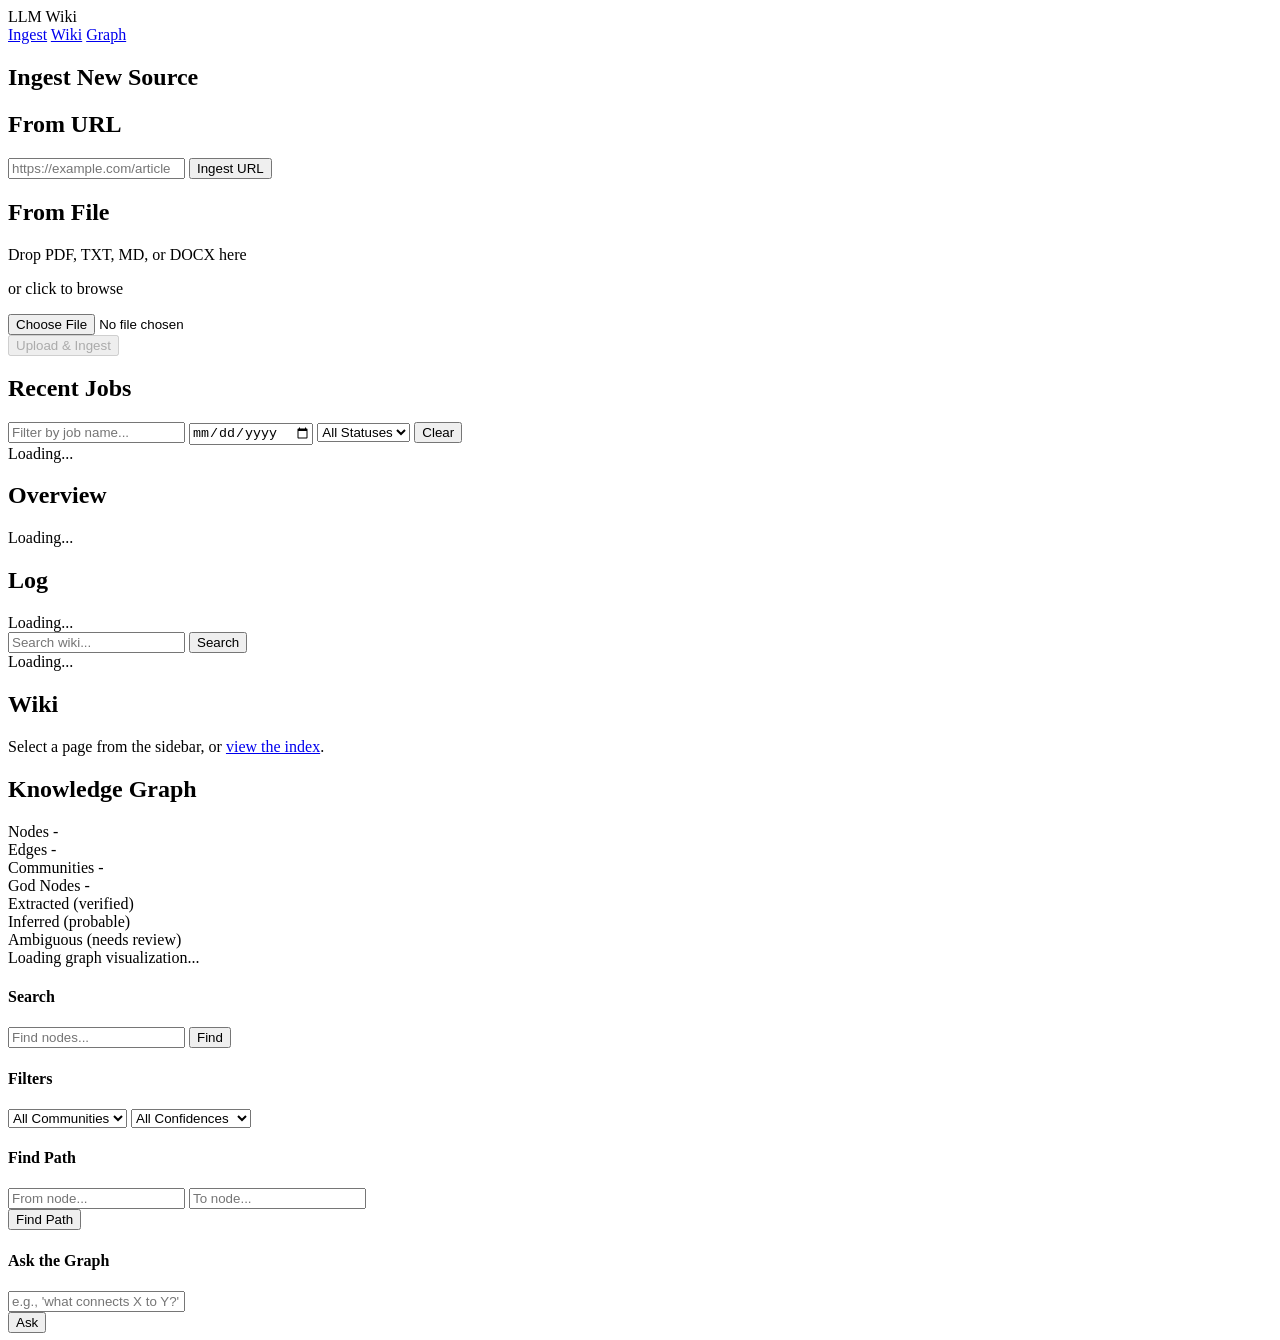
==== frontend/index.html @ 1293027c "Initial commit: LLM Wiki system FastAPI backend + vanilla JS frontend for the Karpathy LLM Wiki patt" ====
<!DOCTYPE html>
<html lang="en">
<head>
  <meta charset="UTF-8">
  <meta name="viewport" content="width=device-width, initial-scale=1.0">
  <title>LLM Wiki</title>
  <link rel="stylesheet" href="/static/css/style.css?v=4">
  <link rel="stylesheet" href="/static/css/graph.css?v=2">
  <script src="https://d3js.org/d3.v7.min.js"></script>
</head>
<body>
  <nav class="navbar">
    <div class="nav-brand">LLM Wiki</div>
    <div class="nav-links">
      <a href="/" class="nav-link active" data-page="ingest">Ingest</a>
      <a href="/wiki/" class="nav-link" data-page="wiki">Wiki</a>
      <a href="/" class="nav-link" data-page="graph">Graph</a>
    </div>
  </nav>

  <main class="container">
    <!-- Ingest Page -->
    <section id="page-ingest" class="page">
      <h1>Ingest New Source</h1>

      <div class="card">
        <h2>From URL</h2>
        <form id="url-form">
          <input type="url" id="url-input" placeholder="https://example.com/article" required />
          <button type="submit">Ingest URL</button>
        </form>
        <div id="url-status" class="status"></div>
      </div>

      <div class="card">
        <h2>From File</h2>
        <div class="dropzone" id="dropzone">
          <p>Drop PDF, TXT, MD, or DOCX here</p>
          <p>or click to browse</p>
          <input type="file" id="file-input" accept=".pdf,.txt,.md,.docx" />
        </div>
        <button id="file-submit" disabled>Upload & Ingest</button>
        <div id="file-status" class="status"></div>
      </div>

      <div class="card">
        <h2>Recent Jobs</h2>
        <div class="job-filters">
          <input type="text" id="job-filter-name" placeholder="Filter by job name..." class="job-filter-input" />
          <input type="date" id="job-filter-date" class="job-filter-input" />
          <select id="job-filter-status" class="job-filter-select">
            <option value="">All Statuses</option>
            <option value="running">Running</option>
            <option value="done">Done</option>
            <option value="failed">Failed</option>
          </select>
          <button id="job-filter-clear" class="job-filter-btn">Clear</button>
        </div>
        <div id="recent-jobs">Loading...</div>
      </div>
    </section>

    <!-- Overview Page -->
    <section id="page-overview" class="page hidden">
      <h1>Overview</h1>
      <div id="overview-content" class="wiki-content">Loading...</div>
    </section>

    <!-- Log Page -->
    <section id="page-log" class="page hidden">
      <h1>Log</h1>
      <div id="log-content" class="wiki-content">Loading...</div>
      <div id="log-pagination" class="pagination"></div>
    </section>

    <!-- Wiki Browser Page -->
    <section id="page-wiki" class="page hidden">
      <div class="wiki-layout">
        <aside class="wiki-sidebar">
          <div class="wiki-search">
            <input type="text" id="wiki-search-input" placeholder="Search wiki..." />
            <button id="wiki-search-btn">Search</button>
          </div>
          <div id="wiki-search-results" class="wiki-search-results hidden"></div>
          <div id="wiki-tree" class="wiki-tree">Loading...</div>
        </aside>
        <div class="wiki-main">
          <nav id="wiki-breadcrumbs" class="wiki-breadcrumbs"></nav>
          <h1 id="wiki-title">Wiki</h1>
          <div id="wiki-content" class="wiki-content">
            <p>Select a page from the sidebar, or <a href="/wiki/index">view the index</a>.</p>
          </div>
        </div>
      </div>
    </section>

    <!-- Graph Visualization Page -->
    <section id="page-graph" class="page hidden">
      <h1>Knowledge Graph</h1>

      <!-- Stats Bar -->
      <div class="graph-stats" id="graph-stats">
        <div class="graph-stat">
          <span class="graph-stat-label">Nodes</span>
          <span class="graph-stat-value" id="stat-nodes">-</span>
        </div>
        <div class="graph-stat">
          <span class="graph-stat-label">Edges</span>
          <span class="graph-stat-value" id="stat-edges">-</span>
        </div>
        <div class="graph-stat">
          <span class="graph-stat-label">Communities</span>
          <span class="graph-stat-value" id="stat-communities">-</span>
        </div>
        <div class="graph-stat">
          <span class="graph-stat-label">God Nodes</span>
          <span class="graph-stat-value" id="stat-god-nodes">-</span>
        </div>
      </div>

      <!-- Legend -->
      <div class="graph-legend">
        <div class="legend-item">
          <span class="legend-color extracted"></span>
          <span>Extracted (verified)</span>
        </div>
        <div class="legend-item">
          <span class="legend-color inferred"></span>
          <span>Inferred (probable)</span>
        </div>
        <div class="legend-item">
          <span class="legend-color ambiguous"></span>
          <span>Ambiguous (needs review)</span>
        </div>
      </div>

      <div class="graph-layout">
        <!-- Graph Visualization -->
        <div class="graph-viz-container">
          <div id="graph-viz">
            <div class="loading">Loading graph visualization...</div>
          </div>
        </div>

        <!-- Sidebar Controls -->
        <div class="graph-sidebar">
          <!-- Search -->
          <div class="graph-controls">
            <h4>Search</h4>
            <div class="graph-search-box">
              <input type="text" id="graph-search" placeholder="Find nodes...">
              <button id="graph-search-btn" class="action-btn">Find</button>
            </div>
          </div>

          <!-- Filters -->
          <div class="graph-controls">
            <h4>Filters</h4>
            <select id="community-filter" class="graph-select">
              <option value="">All Communities</option>
            </select>
            <select id="confidence-filter" class="graph-select">
              <option value="">All Confidences</option>
              <option value="EXTRACTED">Extracted Only</option>
              <option value="INFERRED">Inferred Only</option>
              <option value="AMBIGUOUS">Ambiguous Only</option>
            </select>
          </div>

          <!-- Path Finding -->
          <div class="graph-controls">
            <h4>Find Path</h4>
            <div class="path-inputs">
              <input type="text" id="path-from" placeholder="From node...">
              <input type="text" id="path-to" placeholder="To node...">
            </div>
            <button id="path-button" class="action-btn">
              Find Path
            </button>
            <div id="path-result" class="path-result"></div>
          </div>

          <!-- Natural Language Query -->
          <div class="graph-controls">
            <h4>Ask the Graph</h4>
            <div class="graph-query-box">
              <input type="text" id="graph-query" placeholder="e.g., 'what connects X to Y?'">
            </div>
            <button id="query-button" class="action-btn">Ask</button>
            <div id="query-result" class="query-result"></div>
          </div>

          <!-- Node Details -->
          <div id="graph-node-details"></div>
        </div>
      </div>
    </section>
  </main>

  <script src="/static/js/app.js?v=4"></script>
  <script src="/static/js/graph.js?v=2"></script>
</body>
</html>
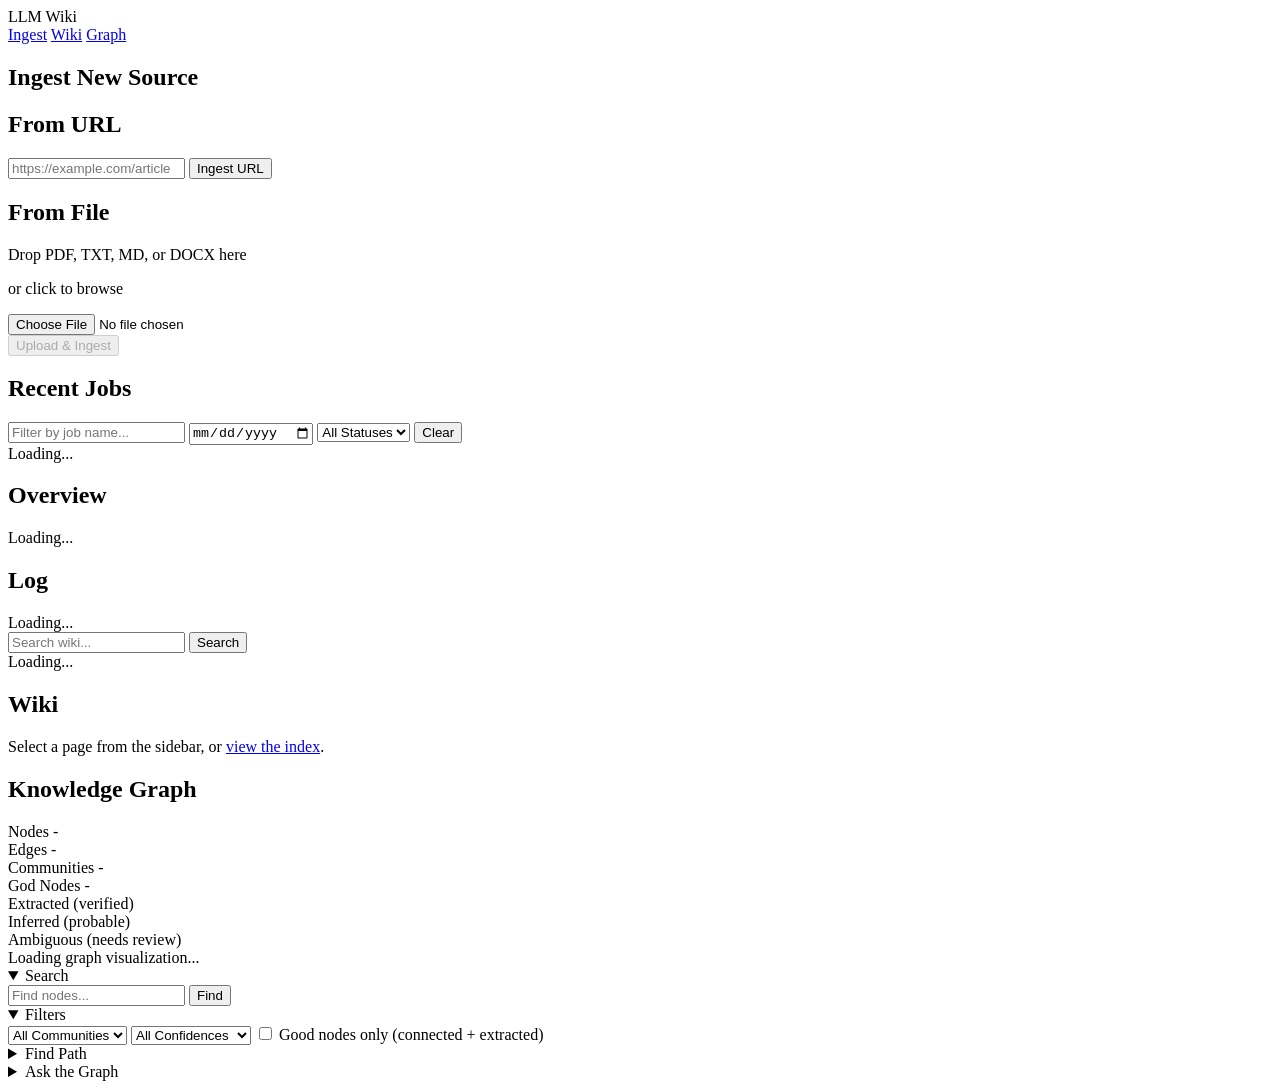
==== commit 2c3aaad9: "Graph sidebar improvements: collapsible panels, good-nodes filter, enhanced search - Sidebar section" ====
--- a/frontend/index.html
+++ b/frontend/index.html
@@ -4,8 +4,9 @@
   <meta charset="UTF-8">
   <meta name="viewport" content="width=device-width, initial-scale=1.0">
   <title>LLM Wiki</title>
-  <link rel="stylesheet" href="/static/css/style.css?v=4">
-  <link rel="stylesheet" href="/static/css/graph.css?v=2">
+  <link href="https://fonts.googleapis.com/css2?family=Inter:wght@300;400;500;600&family=JetBrains+Mono:wght@400;500&display=swap" rel="stylesheet">
+  <link rel="stylesheet" href="/static/css/style.css?v=5">
+  <link rel="stylesheet" href="/static/css/graph.css?v=3">
   <script src="https://d3js.org/d3.v7.min.js"></script>
 </head>
 <body>
@@ -142,53 +143,63 @@
           </div>
         </div>
 
-        <!-- Sidebar Controls -->
+        <!-- Sidebar -->
         <div class="graph-sidebar">
           <!-- Search -->
-          <div class="graph-controls">
-            <h4>Search</h4>
-            <div class="graph-search-box">
-              <input type="text" id="graph-search" placeholder="Find nodes...">
-              <button id="graph-search-btn" class="action-btn">Find</button>
-            </div>
-          </div>
+          <details class="graph-panel" open>
+            <summary class="graph-panel-summary">Search</summary>
+            <div class="graph-panel-body">
+              <div class="graph-search-box">
+                <input type="text" id="graph-search" placeholder="Find nodes...">
+                <button id="graph-search-btn" class="action-btn">Find</button>
+              </div>
+            </div>
+          </details>
 
           <!-- Filters -->
-          <div class="graph-controls">
-            <h4>Filters</h4>
-            <select id="community-filter" class="graph-select">
-              <option value="">All Communities</option>
-            </select>
-            <select id="confidence-filter" class="graph-select">
-              <option value="">All Confidences</option>
-              <option value="EXTRACTED">Extracted Only</option>
-              <option value="INFERRED">Inferred Only</option>
-              <option value="AMBIGUOUS">Ambiguous Only</option>
-            </select>
-          </div>
+          <details class="graph-panel" open>
+            <summary class="graph-panel-summary">Filters</summary>
+            <div class="graph-panel-body">
+              <select id="community-filter" class="graph-select">
+                <option value="">All Communities</option>
+              </select>
+              <select id="confidence-filter" class="graph-select">
+                <option value="">All Confidences</option>
+                <option value="EXTRACTED">Extracted Only</option>
+                <option value="INFERRED">Inferred Only</option>
+                <option value="AMBIGUOUS">Ambiguous Only</option>
+              </select>
+              <label class="good-only-check">
+                <input type="checkbox" id="good-nodes-only">
+                <span>Good nodes only (connected + extracted)</span>
+              </label>
+            </div>
+          </details>
 
           <!-- Path Finding -->
-          <div class="graph-controls">
-            <h4>Find Path</h4>
-            <div class="path-inputs">
-              <input type="text" id="path-from" placeholder="From node...">
-              <input type="text" id="path-to" placeholder="To node...">
-            </div>
-            <button id="path-button" class="action-btn">
-              Find Path
-            </button>
-            <div id="path-result" class="path-result"></div>
-          </div>
+          <details class="graph-panel">
+            <summary class="graph-panel-summary">Find Path</summary>
+            <div class="graph-panel-body">
+              <div class="path-inputs">
+                <input type="text" id="path-from" placeholder="From node...">
+                <input type="text" id="path-to" placeholder="To node...">
+              </div>
+              <button id="path-button" class="action-btn">Find Path</button>
+              <div id="path-result" class="path-result"></div>
+            </div>
+          </details>
 
           <!-- Natural Language Query -->
-          <div class="graph-controls">
-            <h4>Ask the Graph</h4>
-            <div class="graph-query-box">
-              <input type="text" id="graph-query" placeholder="e.g., 'what connects X to Y?'">
-            </div>
-            <button id="query-button" class="action-btn">Ask</button>
-            <div id="query-result" class="query-result"></div>
-          </div>
+          <details class="graph-panel">
+            <summary class="graph-panel-summary">Ask the Graph</summary>
+            <div class="graph-panel-body">
+              <div class="graph-query-box">
+                <input type="text" id="graph-query" placeholder="e.g., 'what connects X to Y?'">
+              </div>
+              <button id="query-button" class="action-btn">Ask</button>
+              <div id="query-result" class="query-result"></div>
+            </div>
+          </details>
 
           <!-- Node Details -->
           <div id="graph-node-details"></div>
@@ -197,7 +208,7 @@
     </section>
   </main>
 
-  <script src="/static/js/app.js?v=4"></script>
-  <script src="/static/js/graph.js?v=2"></script>
+  <script src="/static/js/app.js?v=5"></script>
+  <script src="/static/js/graph.js?v=3"></script>
 </body>
 </html>
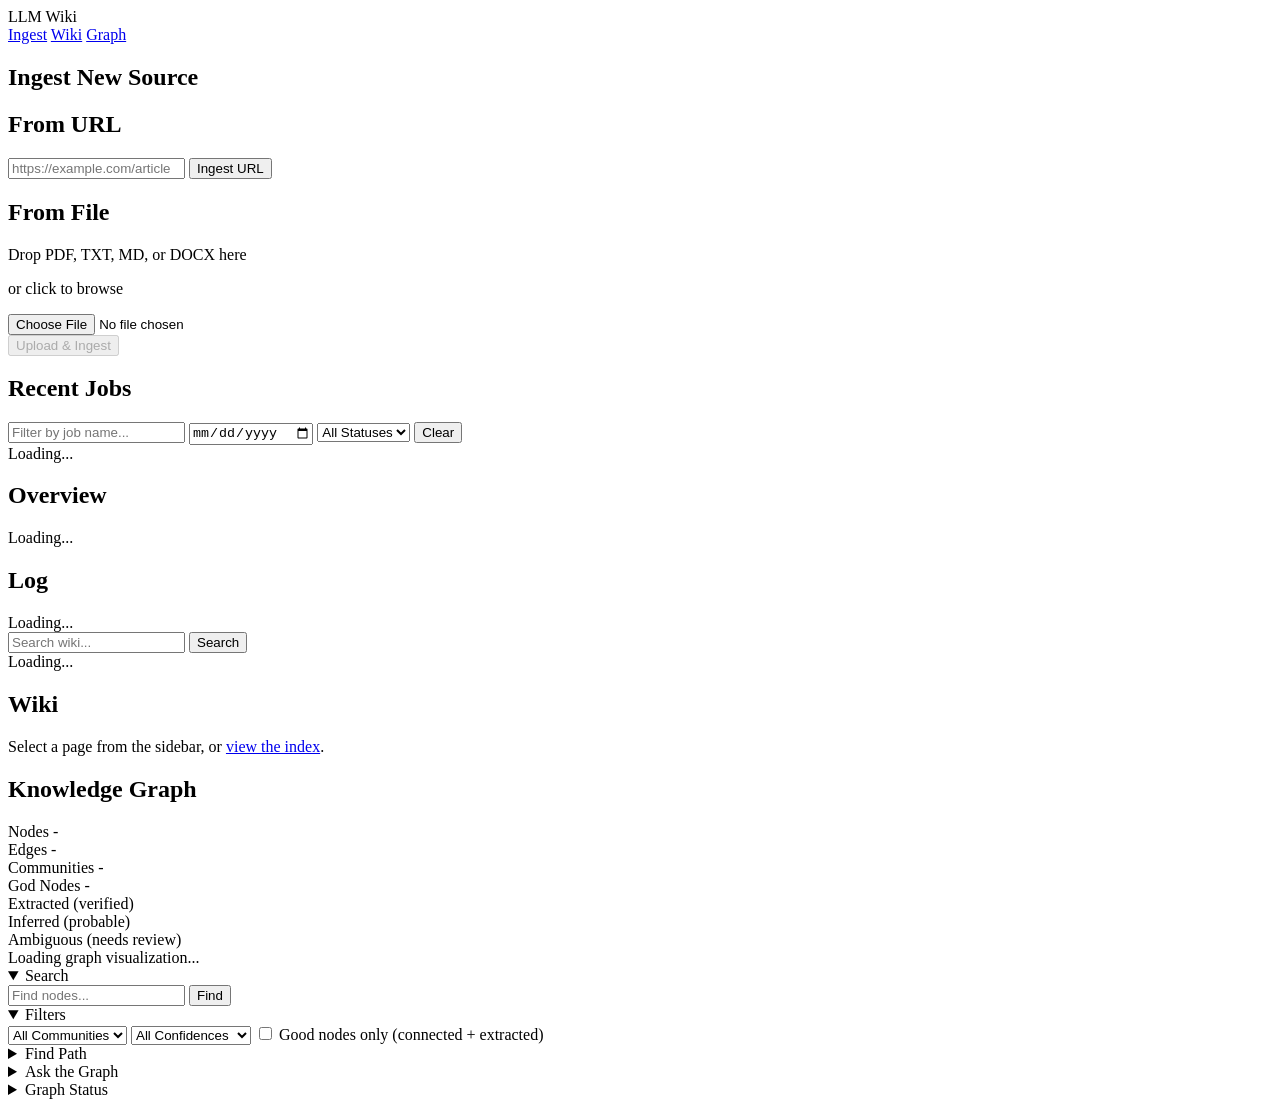
==== commit 53c19d41: "Implement hybrid graph rebuild: debounced auto + manual + cron Backend: - New GraphRebuildScheduler " ====
--- a/frontend/index.html
+++ b/frontend/index.html
@@ -201,6 +201,15 @@
             </div>
           </details>
 
+          <!-- Rebuild Graph -->
+          <details class="graph-panel">
+            <summary class="graph-panel-summary">Graph Status</summary>
+            <div class="graph-panel-body">
+              <button id="rebuild-graph-btn" class="action-btn primary">Rebuild Graph</button>
+              <div id="rebuild-status" class="rebuild-status"></div>
+            </div>
+          </details>
+
           <!-- Node Details -->
           <div id="graph-node-details"></div>
         </div>
@@ -209,6 +218,6 @@
   </main>
 
   <script src="/static/js/app.js?v=5"></script>
-  <script src="/static/js/graph.js?v=3"></script>
+  <script src="/static/js/graph.js?v=4"></script>
 </body>
 </html>
